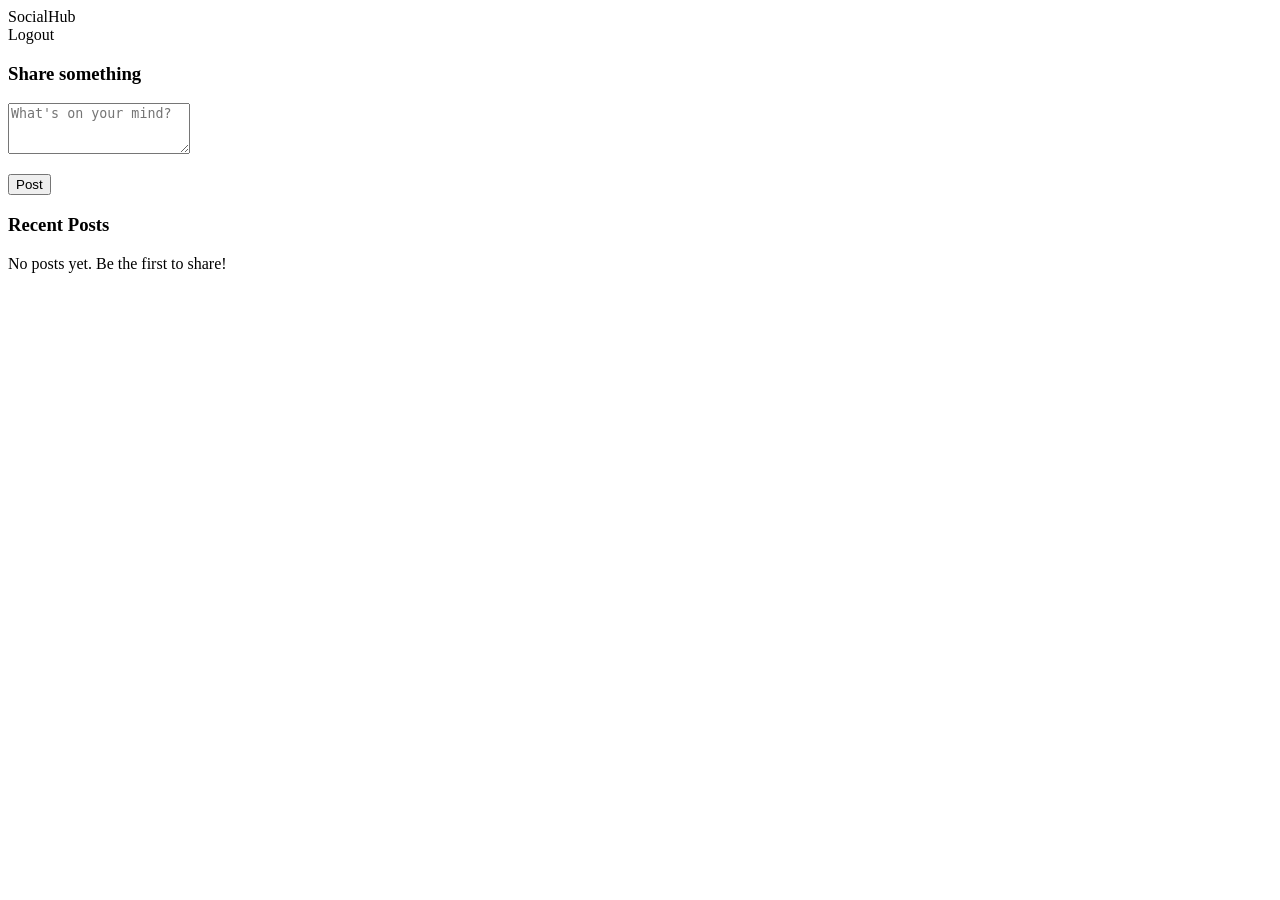
==== src/main/resources/templates/feed.html @ 9642bf1a "first commit" ====
<!DOCTYPE html>
<html lang="en" xmlns:th="http://www.thymeleaf.org">
<head>
    <meta charset="UTF-8">
    <meta name="viewport" content="width=device-width, initial-scale=1.0">
    <title>Feed - SocialHub</title>
    <link rel="stylesheet" th:href="@{/css/style.css}">
</head>
<body>
    <nav class="nav">
        <div class="nav-brand">SocialHub</div>
        <div class="nav-links">
            <span th:text="'Hello, ' + ${username}"></span>
            <a th:href="@{/logout}" class="btn btn-outline btn-sm">Logout</a>
        </div>
    </nav>
    <div class="container">
        <div class="card">
            <h3>Share something</h3>
            <form th:action="@{/posts}" th:object="${newPost}" method="post">
                <textarea th:field="*{content}" rows="3" maxlength="280" placeholder="What's on your mind?" required></textarea>
                <p th:if="${#fields.hasErrors('content')}" class="error" th:errors="*{content}"></p>
                <button type="submit" class="btn">Post</button>
            </form>
        </div>
        <h3>Recent Posts</h3>
        <div th:if="${#lists.isEmpty(posts)}" class="card">
            <p>No posts yet. Be the first to share!</p>
        </div>
        <div class="post" th:each="post : ${posts}">
            <div class="post-header">
                <span class="post-author" th:text="${post.author.username}"></span>
                <span class="post-date" th:text="${post.formattedCreatedAt}"></span>
            </div>
            <p class="post-content" th:text="${post.content}"></p>
        </div>
    </div>
</body>
</html>
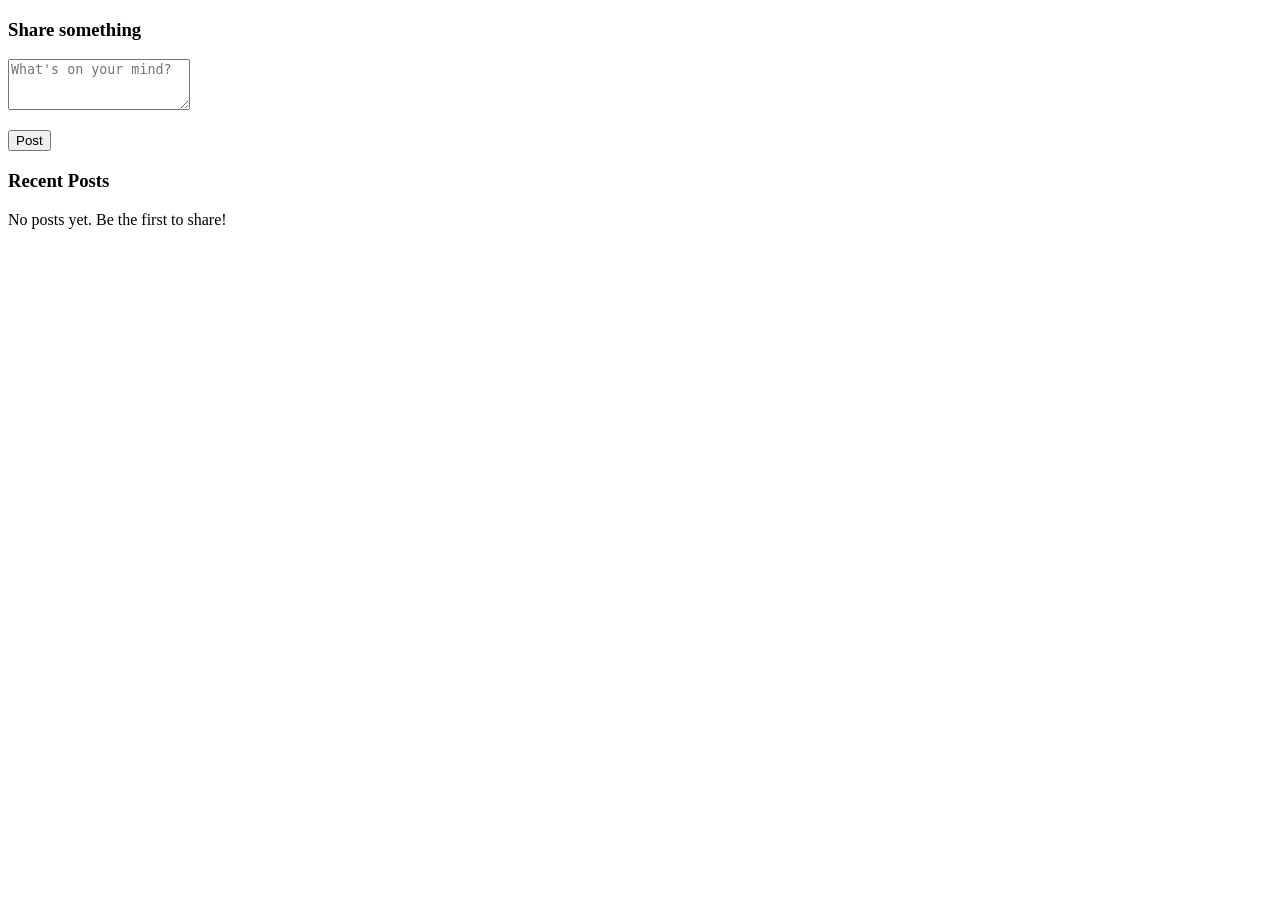
==== commit 31179034: "feat: Refactor navigation and chat functionality; update redirects and add new templates" ====
--- a/src/main/resources/templates/feed.html
+++ b/src/main/resources/templates/feed.html
@@ -1,24 +1,21 @@
 <!DOCTYPE html>
 <html lang="en" xmlns:th="http://www.thymeleaf.org">
+
 <head>
     <meta charset="UTF-8">
     <meta name="viewport" content="width=device-width, initial-scale=1.0">
     <title>Feed - SocialHub</title>
     <link rel="stylesheet" th:href="@{/css/style.css}">
 </head>
+
 <body>
-    <nav class="nav">
-        <div class="nav-brand">SocialHub</div>
-        <div class="nav-links">
-            <span th:text="'Hello, ' + ${username}"></span>
-            <a th:href="@{/logout}" class="btn btn-outline btn-sm">Logout</a>
-        </div>
-    </nav>
+    <nav th:replace="~{fragments/nav :: navbar}"></nav>
     <div class="container">
         <div class="card">
             <h3>Share something</h3>
             <form th:action="@{/posts}" th:object="${newPost}" method="post">
-                <textarea th:field="*{content}" rows="3" maxlength="280" placeholder="What's on your mind?" required></textarea>
+                <textarea th:field="*{content}" rows="3" maxlength="280" placeholder="What's on your mind?"
+                    required></textarea>
                 <p th:if="${#fields.hasErrors('content')}" class="error" th:errors="*{content}"></p>
                 <button type="submit" class="btn">Post</button>
             </form>
@@ -36,4 +33,5 @@
         </div>
     </div>
 </body>
+
 </html>
